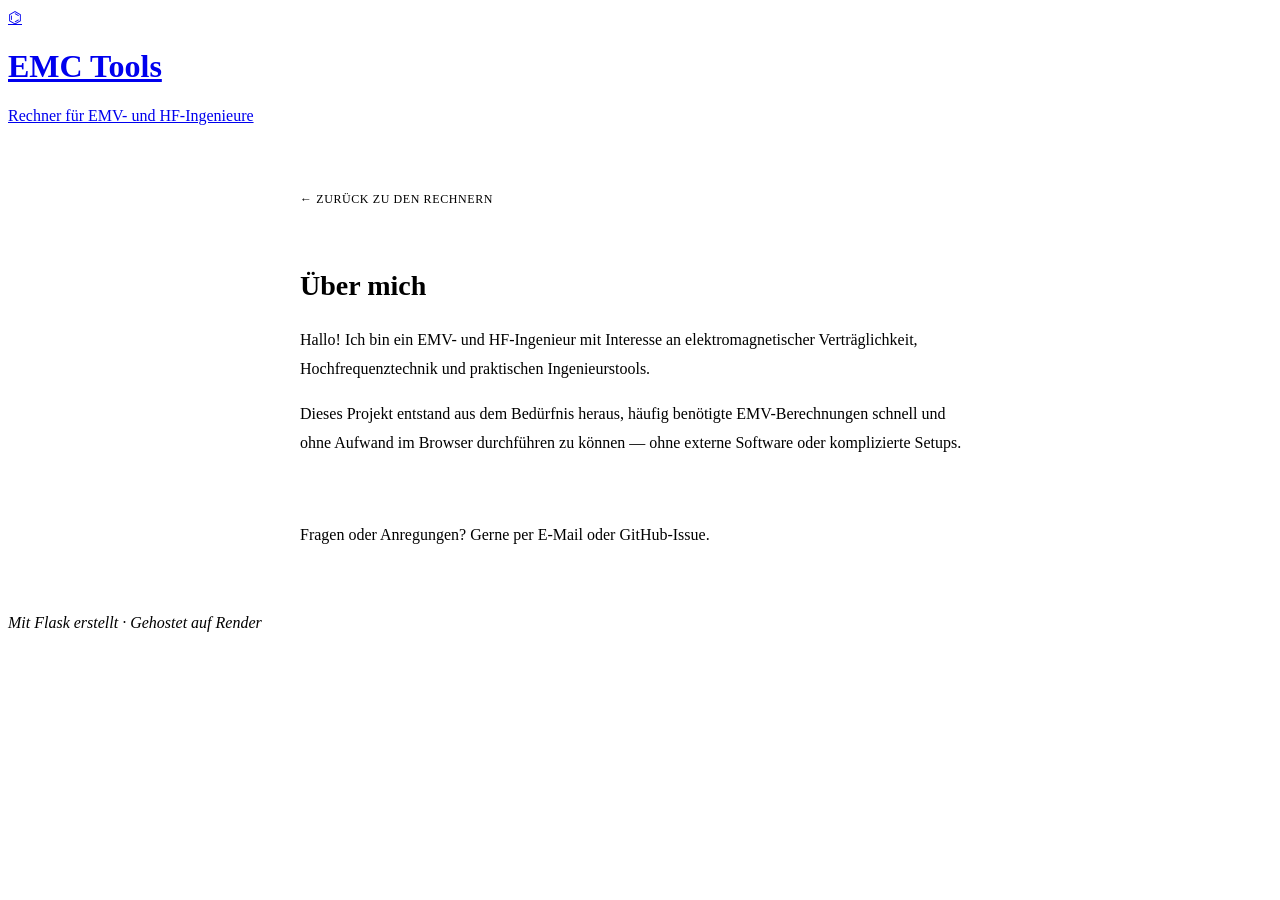
==== templates/about.html @ dbd24300 "Add Messabstand-Umrechnung calculator and /about page - New /api/messabstand endpoint: far-field dis" ====
<!DOCTYPE html>
<html lang="de">
<head>
<meta charset="UTF-8">
<meta name="viewport" content="width=device-width, initial-scale=1.0">
<title>Über mich — EMC Tools</title>
<link rel="preconnect" href="https://fonts.googleapis.com">
<link rel="preconnect" href="https://fonts.gstatic.com" crossorigin>
<link href="https://fonts.googleapis.com/css2?family=JetBrains+Mono:wght@400;500;700&family=Newsreader:ital,wght@0,400;0,600;1,400&display=swap" rel="stylesheet">
<link rel="stylesheet" href="{{ url_for('static', filename='style.css') }}?v=6">
<style>
  .about-wrap {
    max-width: 680px;
    margin: 64px auto;
    padding: 0 32px;
  }
  .about-wrap h2 {
    font-family: var(--serif);
    font-size: 28px;
    font-weight: 600;
    margin-bottom: 24px;
    color: var(--accent);
  }
  .about-wrap p {
    color: var(--text-dim);
    line-height: 1.8;
    margin-bottom: 16px;
  }
  .about-wrap a {
    color: var(--accent);
    text-decoration: none;
  }
  .about-wrap a:hover { text-decoration: underline; }
  .back-link {
    display: inline-block;
    margin-bottom: 40px;
    font-size: 12px;
    color: var(--text-faint);
    text-decoration: none;
    letter-spacing: 0.05em;
    text-transform: uppercase;
  }
  .back-link:hover { color: var(--text-dim); }
  .divider {
    border: none;
    border-top: 1px solid var(--border);
    margin: 32px 0;
  }
</style>
</head>
<body>

<header class="masthead">
  <div class="masthead-inner">
    <div class="brand">
      <a href="/about" class="brand-link">
        <span class="brand-mark">⌬</span>
        <div>
          <h1>EMC Tools</h1>
          <p class="sub">Rechner für EMV- und HF-Ingenieure</p>
        </div>
      </a>
    </div>
  </div>
</header>

<main>
  <div class="about-wrap">
    <a href="/" class="back-link">← Zurück zu den Rechnern</a>

    <h2>Über mich</h2>

    <p>
      <!-- Hier kannst du deine Vorstellung eintragen. -->
      Hallo! Ich bin ein EMV- und HF-Ingenieur mit Interesse an elektromagnetischer
      Verträglichkeit, Hochfrequenztechnik und praktischen Ingenieurstools.
    </p>

    <p>
      Dieses Projekt entstand aus dem Bedürfnis heraus, häufig benötigte EMV-Berechnungen
      schnell und ohne Aufwand im Browser durchführen zu können — ohne externe Software
      oder komplizierte Setups.
    </p>

    <hr class="divider">

    <p>
      <!-- Kontakt, Links, Social Media etc. hier ergänzen. -->
      Fragen oder Anregungen? Gerne per E-Mail oder GitHub-Issue.
    </p>
  </div>
</main>

<footer>
  <p><em>Mit Flask erstellt · Gehostet auf Render</em></p>
</footer>

</body>
</html>
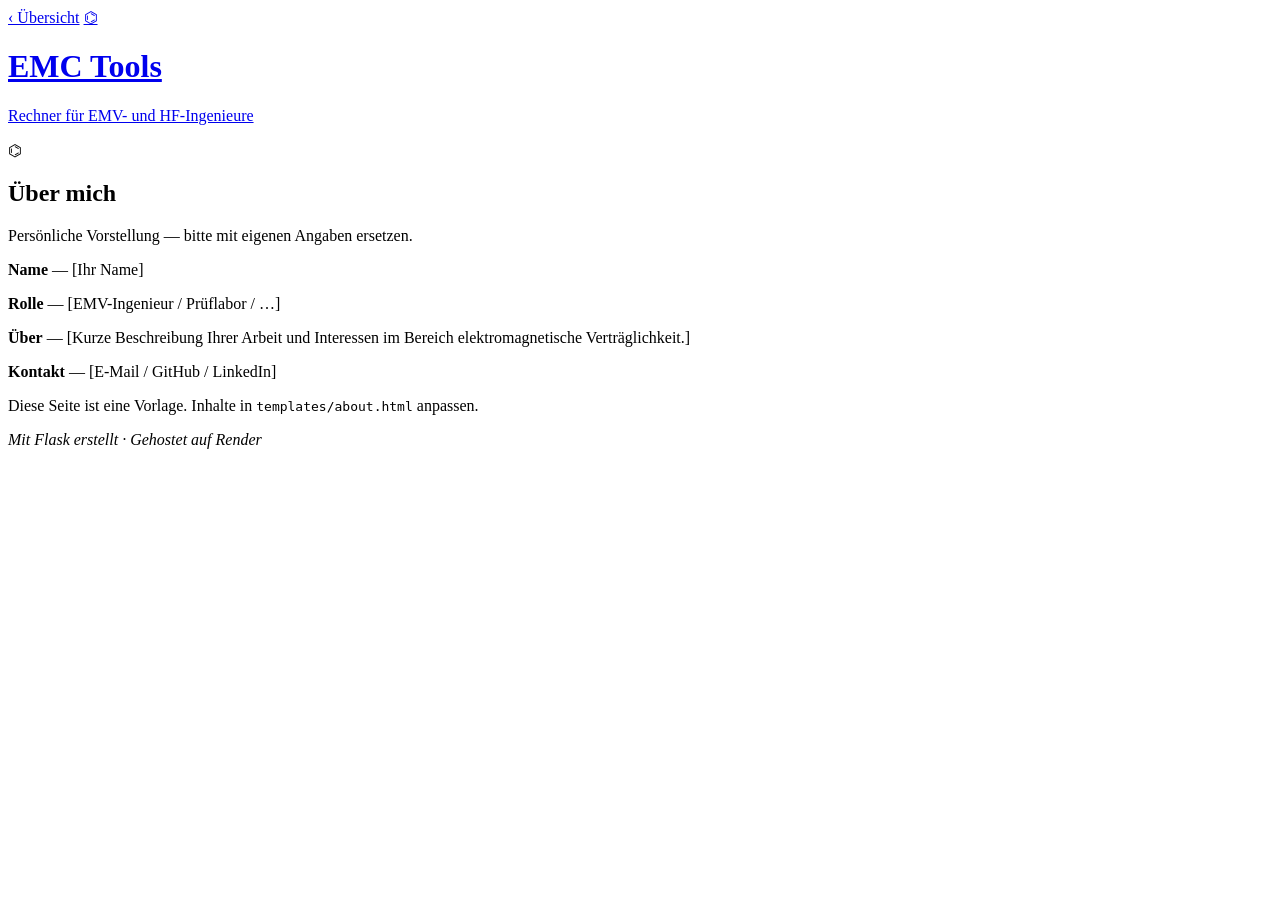
==== commit 66531e55: "Add distance-conversion tool and personal about page Add a Messabstand-Umrechnung calculator under L" ====
--- a/templates/about.html
+++ b/templates/about.html
@@ -7,88 +7,55 @@
 <link rel="preconnect" href="https://fonts.googleapis.com">
 <link rel="preconnect" href="https://fonts.gstatic.com" crossorigin>
 <link href="https://fonts.googleapis.com/css2?family=JetBrains+Mono:wght@400;500;700&family=Newsreader:ital,wght@0,400;0,600;1,400&display=swap" rel="stylesheet">
-<link rel="stylesheet" href="{{ url_for('static', filename='style.css') }}?v=6">
-<style>
-  .about-wrap {
-    max-width: 680px;
-    margin: 64px auto;
-    padding: 0 32px;
-  }
-  .about-wrap h2 {
-    font-family: var(--serif);
-    font-size: 28px;
-    font-weight: 600;
-    margin-bottom: 24px;
-    color: var(--accent);
-  }
-  .about-wrap p {
-    color: var(--text-dim);
-    line-height: 1.8;
-    margin-bottom: 16px;
-  }
-  .about-wrap a {
-    color: var(--accent);
-    text-decoration: none;
-  }
-  .about-wrap a:hover { text-decoration: underline; }
-  .back-link {
-    display: inline-block;
-    margin-bottom: 40px;
-    font-size: 12px;
-    color: var(--text-faint);
-    text-decoration: none;
-    letter-spacing: 0.05em;
-    text-transform: uppercase;
-  }
-  .back-link:hover { color: var(--text-dim); }
-  .divider {
-    border: none;
-    border-top: 1px solid var(--border);
-    margin: 32px 0;
-  }
-</style>
+<link rel="stylesheet" href="{{ url_for('static', filename='style.css') }}?v=14">
+<script>
+  (function () {
+    var t = "light";
+    try {
+      t = localStorage.getItem("emc-theme") || "light";
+    } catch (e) {}
+    document.documentElement.dataset.theme = t;
+  })();
+</script>
 </head>
-<body>
+<body data-view="detail">
 
 <header class="masthead">
   <div class="masthead-inner">
-    <div class="brand">
-      <a href="/about" class="brand-link">
+    <div class="masthead-top">
+      <a class="back-btn" href="/" aria-label="Zurück zur Übersicht" style="display:inline-flex">‹ Übersicht</a>
+      <a class="brand" href="/about" aria-label="Zur persönlichen Vorstellung">
         <span class="brand-mark">⌬</span>
         <div>
           <h1>EMC Tools</h1>
           <p class="sub">Rechner für EMV- und HF-Ingenieure</p>
         </div>
       </a>
+      <span style="width:34px"></span>
     </div>
   </div>
 </header>
 
-<main>
-  <div class="about-wrap">
-    <a href="/" class="back-link">← Zurück zu den Rechnern</a>
+<main id="main">
 
+<section class="card card-wide">
+  <div class="card-head">
+    <span class="tag">⌬</span>
     <h2>Über mich</h2>
+    <p>Persönliche Vorstellung — bitte mit eigenen Angaben ersetzen.</p>
+  </div>
+  <div class="card-body">
+    <div class="about-body">
+      <p><strong>Name</strong> — [Ihr Name]</p>
+      <p><strong>Rolle</strong> — [EMV-Ingenieur / Prüflabor / …]</p>
+      <p><strong>Über</strong> — [Kurze Beschreibung Ihrer Arbeit und Interessen im Bereich
+      elektromagnetische Verträglichkeit.]</p>
+      <p><strong>Kontakt</strong> — [E-Mail / GitHub / LinkedIn]</p>
+    </div>
+    <p class="hint-line">Diese Seite ist eine Vorlage. Inhalte in <code>templates/about.html</code> anpassen.</p>
+  </div>
+</section>
 
-    <p>
-      <!-- Hier kannst du deine Vorstellung eintragen. -->
-      Hallo! Ich bin ein EMV- und HF-Ingenieur mit Interesse an elektromagnetischer
-      Verträglichkeit, Hochfrequenztechnik und praktischen Ingenieurstools.
-    </p>
-
-    <p>
-      Dieses Projekt entstand aus dem Bedürfnis heraus, häufig benötigte EMV-Berechnungen
-      schnell und ohne Aufwand im Browser durchführen zu können — ohne externe Software
-      oder komplizierte Setups.
-    </p>
-
-    <hr class="divider">
-
-    <p>
-      <!-- Kontakt, Links, Social Media etc. hier ergänzen. -->
-      Fragen oder Anregungen? Gerne per E-Mail oder GitHub-Issue.
-    </p>
-  </div>
 </main>
 
 <footer>
